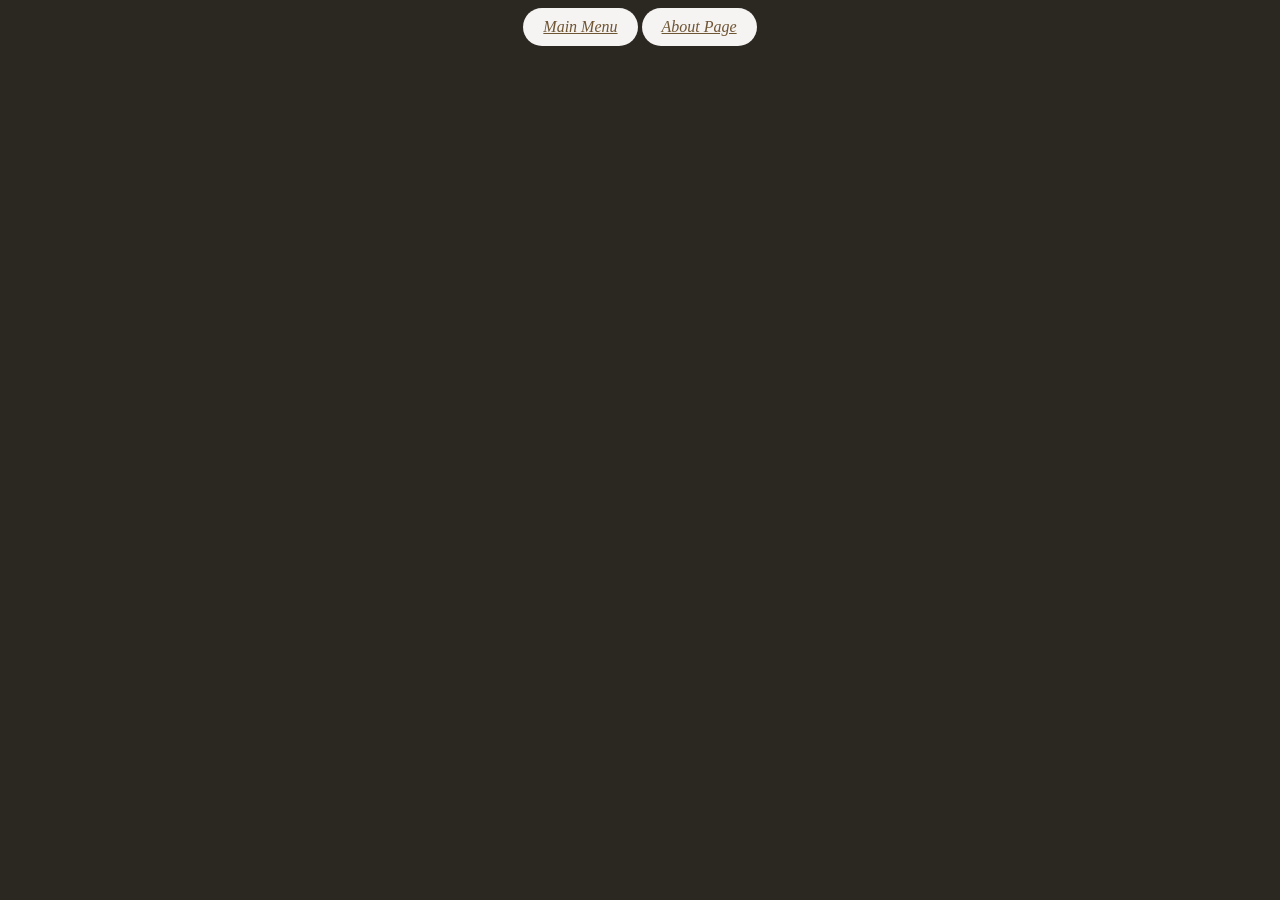
==== 3rd_page/index.html @ fe91ab6a "added more styles" ====
<!DOCTYPE html>
<html lang="en">
<head>
    <meta charset="UTF-8">
    <meta name="viewport" content="width=device-width, initial-scale=1.0">
     <link rel="stylesheet" href="./global.css" type="text/css">
    <title>Grupo-360 Retirement</title>
</head>
<body>
     <a href="../" class="my-button">  Main Menu</a>
     <a href="../grupo360/" class="my-button"> About Page</a>
</body>
</html>
---- 3rd_page/global.css ----
body {
    background-color: #2b2721;
    align-items: center;
    text-align: center;
    color: white;
    font-style: italic;
}

.my-button{
    display: inline-block;
    background-color: rgb(246, 243, 243);
    color: #6e5533;
    padding: 10px 20px;
    border-radius: 30px;
}
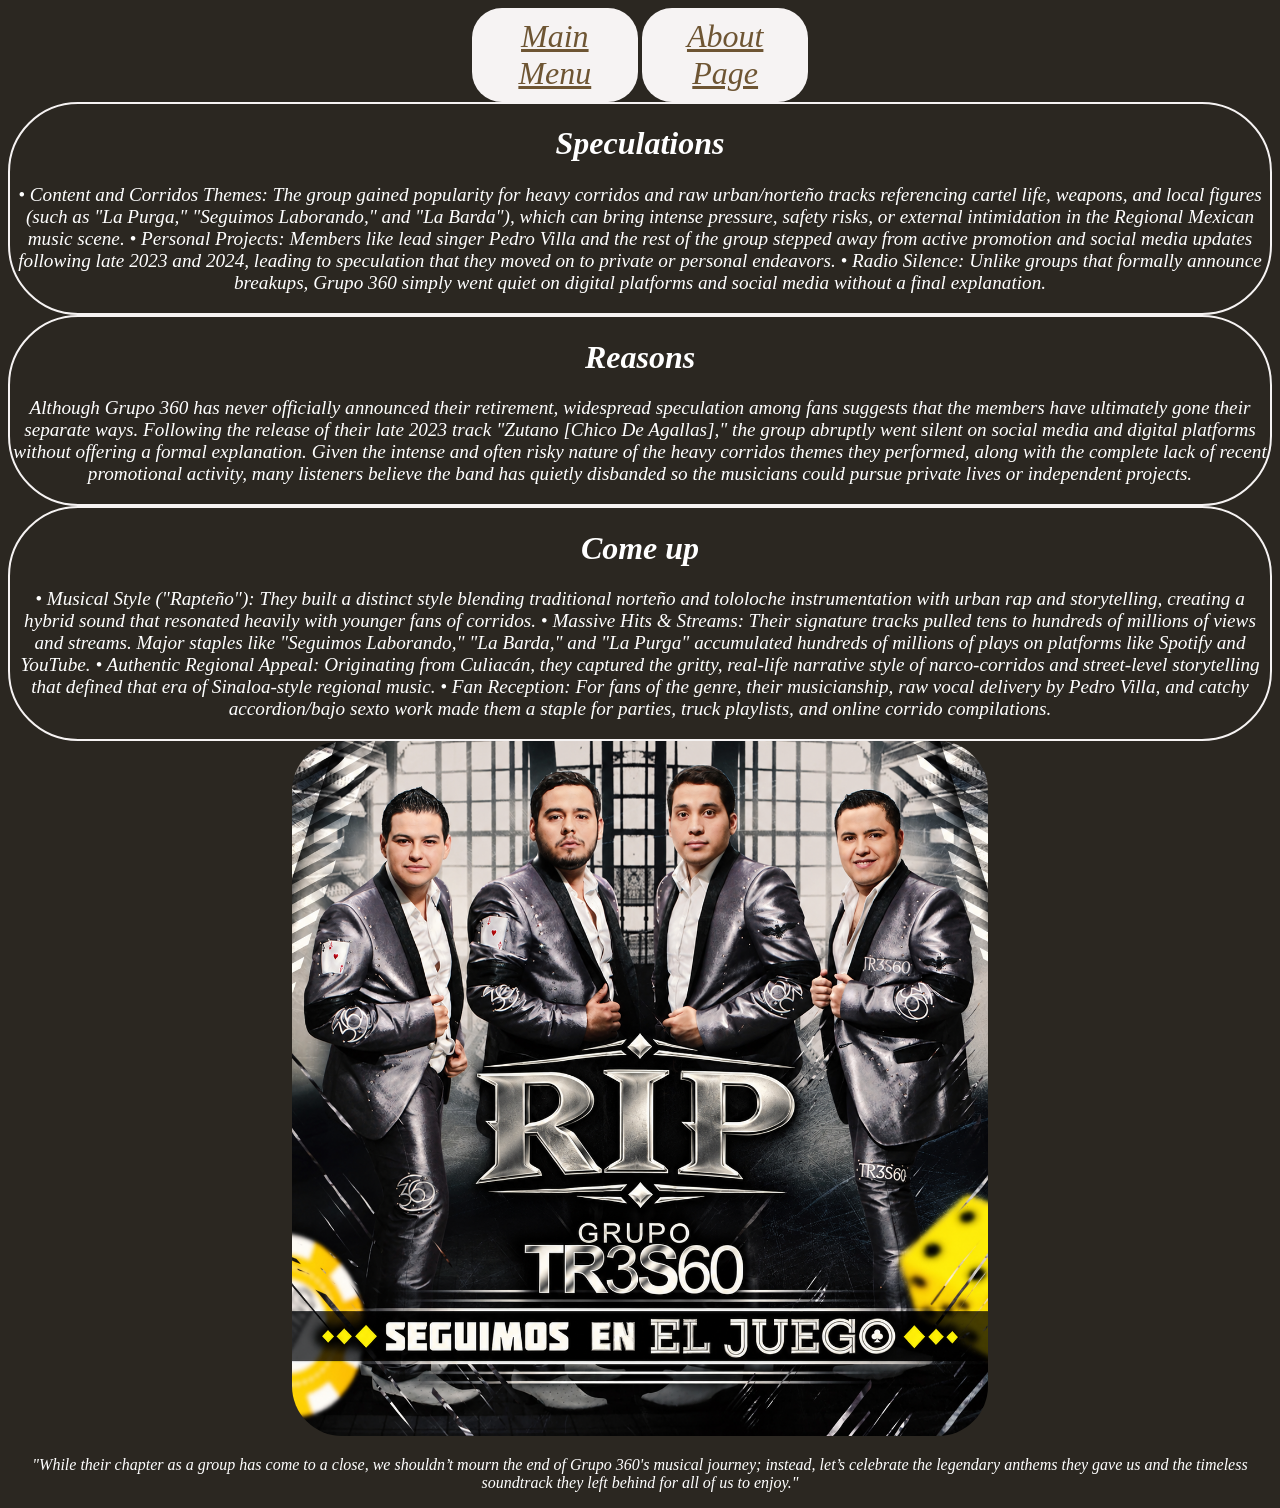
==== commit e8829b16: "added more styles" ====
--- a/3rd_page/index.html
+++ b/3rd_page/index.html
@@ -3,11 +3,49 @@
 <head>
     <meta charset="UTF-8">
     <meta name="viewport" content="width=device-width, initial-scale=1.0">
-     <link rel="stylesheet" href="./global.css" type="text/css">
+     <link rel="stylesheet" href="../global.css" type="text/css">
     <title>Grupo-360 Retirement</title>
 </head>
 <body>
      <a href="../" class="my-button">  Main Menu</a>
      <a href="../grupo360/" class="my-button"> About Page</a>
+    
+     <div class="Music">
+     <h1>
+        Speculations
+     </h1>
+     <p class="three">
+        • Content and Corridos Themes: The group gained popularity for heavy corridos and raw urban/norteño tracks referencing cartel life, weapons, and local figures (such as "La Purga," "Seguimos Laborando," and "La Barda"), which can bring intense pressure, safety risks, or external intimidation in the Regional Mexican music scene.
+        • Personal Projects: Members like lead singer Pedro Villa and the rest of the group stepped away from active promotion and social media updates following late 2023 and 2024, leading to speculation that they moved on to private or personal endeavors.
+        • Radio Silence: Unlike groups that formally announce breakups, Grupo 360 simply went quiet on digital platforms and social media without a final explanation.
+     </p>
+     </div>
+
+     <div class="Music">
+     <h1>
+        Reasons
+     </h1>
+
+     <p class="three">
+        Although Grupo 360 has never officially announced their retirement, widespread speculation among fans suggests that the members have ultimately gone their separate ways. Following the release of their late 2023 track "Zutano [Chico De Agallas]," the group abruptly went silent on social media and digital platforms without offering a formal explanation. Given the intense and often risky nature of the heavy corridos themes they performed, along with the complete lack of recent promotional activity, many listeners believe the band has quietly disbanded so the musicians could pursue private lives or independent projects.
+     </p>
+     </div>
+
+     <div class="Music">
+
+        <h1>Come up</h1>
+     <p class="three">
+        • Musical Style ("Rapteño"): They built a distinct style blending traditional norteño and tololoche instrumentation with urban rap and storytelling, creating a hybrid sound that resonated heavily with younger fans of corridos.
+        • Massive Hits & Streams: Their signature tracks pulled tens to hundreds of millions of views and streams. Major staples like "Seguimos Laborando," "La Barda," and "La Purga" accumulated hundreds of millions of plays on platforms like Spotify and YouTube.
+        • Authentic Regional Appeal: Originating from Culiacán, they captured the gritty, real-life narrative style of narco-corridos and street-level storytelling that defined that era of Sinaloa-style regional music.
+        • Fan Reception: For fans of the genre, their musicianship, raw vocal delivery by Pedro Villa, and catchy accordion/bajo sexto work made them a staple for parties, truck playlists, and online corrido compilations.
+     </p>
+     </div>
+    
+     <img class="rip" src="Metallic RIP Tribute_ Grupo TR3S60.png">
+
+      <p>
+        "While their chapter as a group has come to a close, we shouldn’t mourn the end of Grupo 360's musical journey; instead, let’s celebrate the legendary anthems they gave us and the timeless soundtrack they left behind for all of us to enjoy."
+     </p>
 </body>
 </html>
--- a/global.css
+++ b/global.css
@@ -0,0 +1,208 @@
+body { 
+
+   align-items:center;
+   background-color: #2b2721;
+    text-align:center;
+    color:white;
+    font-style: italic
+}
+
+
+
+.my-button{
+    display: inline-block;
+    background-color: rgb(209, 201, 201);
+    color: #6e5533;
+    padding: 10px 20px;
+    border-radius: 30px;
+    width: 10%;
+}
+
+
+
+a {
+    font-size: xx-large;
+}
+
+
+a:hover{
+    box-shadow: 0px 10px 10px gray; 
+
+}
+
+
+
+h3{ 
+    font-size: x-large;
+
+
+}
+
+
+
+.logo {
+    mix-blend-mode: color-burn;
+}
+
+
+
+table {
+    font-size: x-large;
+    width:1000px;
+    padding:10px;
+    border: 3px solid white;
+    align-content: center;
+    border-collapse: collapse;
+    max-width: 100%;
+    flex: content;
+    flex-direction: column;
+    align-content: center;
+    margin-left: auto;
+    margin-right: auto;
+    border-collapse: collapse;
+ 
+}
+
+
+
+th, td { 
+    border-bottom: 1px solid white; padding: 8px;
+ }
+
+
+
+#hrz1{
+    color: gray;
+    border-right: 4px solid white;
+}
+
+
+
+#hrz2{
+    color: gray;
+    border-right: 4px solid white;
+}
+
+
+
+#hrz3{
+    color: gray;
+    border-right: 4px solid white;
+}
+
+
+
+#hrz4{
+    color: gray;
+    border-right: 1px solid white;
+}
+
+
+
+img {
+    min-width: 55%;
+    border-radius: 50px;
+    width: 20px;
+;}
+
+
+
+.pic {
+    width: 10px;
+    height: 550px;
+}
+
+
+/*Main*/
+
+
+body{
+    background-color: #2b2721;
+    color:white
+    
+}
+
+
+.my-button{
+    display: inline-block;
+    background-color: rgb(246, 243, 243);
+    color: #6e5533;
+    padding: 10px 20px;
+    border-radius: 30px;
+}
+
+
+a {
+    font-size: xx-large;
+}
+
+
+a:hover{
+    box-shadow: 0px 10px 10px gray; 
+}
+
+
+h1 {
+    
+    text-align: center;
+}
+
+
+h2 {
+    text-align: center;
+}
+
+
+div {
+    border: 2px solid rgb(246, 243, 243);
+    border-radius: 70px
+}
+
+
+.music {
+    border: 2px solid rgb(246, 243, 243);
+    border-radius: 70px;
+}
+
+.three {
+    font-size: larger;
+}
+
+
+
+/*about*/
+
+
+
+body {
+    background-color: #2b2721;
+    align-items: center;
+    text-align: center;
+    color: white;
+    font-style: italic;
+}
+
+
+.my-button{
+    display: inline-block;
+    background-color: rgb(246, 243, 243);
+    color: #6e5533;
+    padding: 10px 20px;
+    border-radius: 30px;
+}
+
+
+.rip {
+    height: 40%;
+    width: 50%;
+    transition: all 0.6s ease;
+}
+
+
+.rip:hover {
+    box-shadow: 0px 50px 50px rgb(138, 132, 132);
+    transform: translateY(-3px);
+}
+
+
+/*3rd page*/
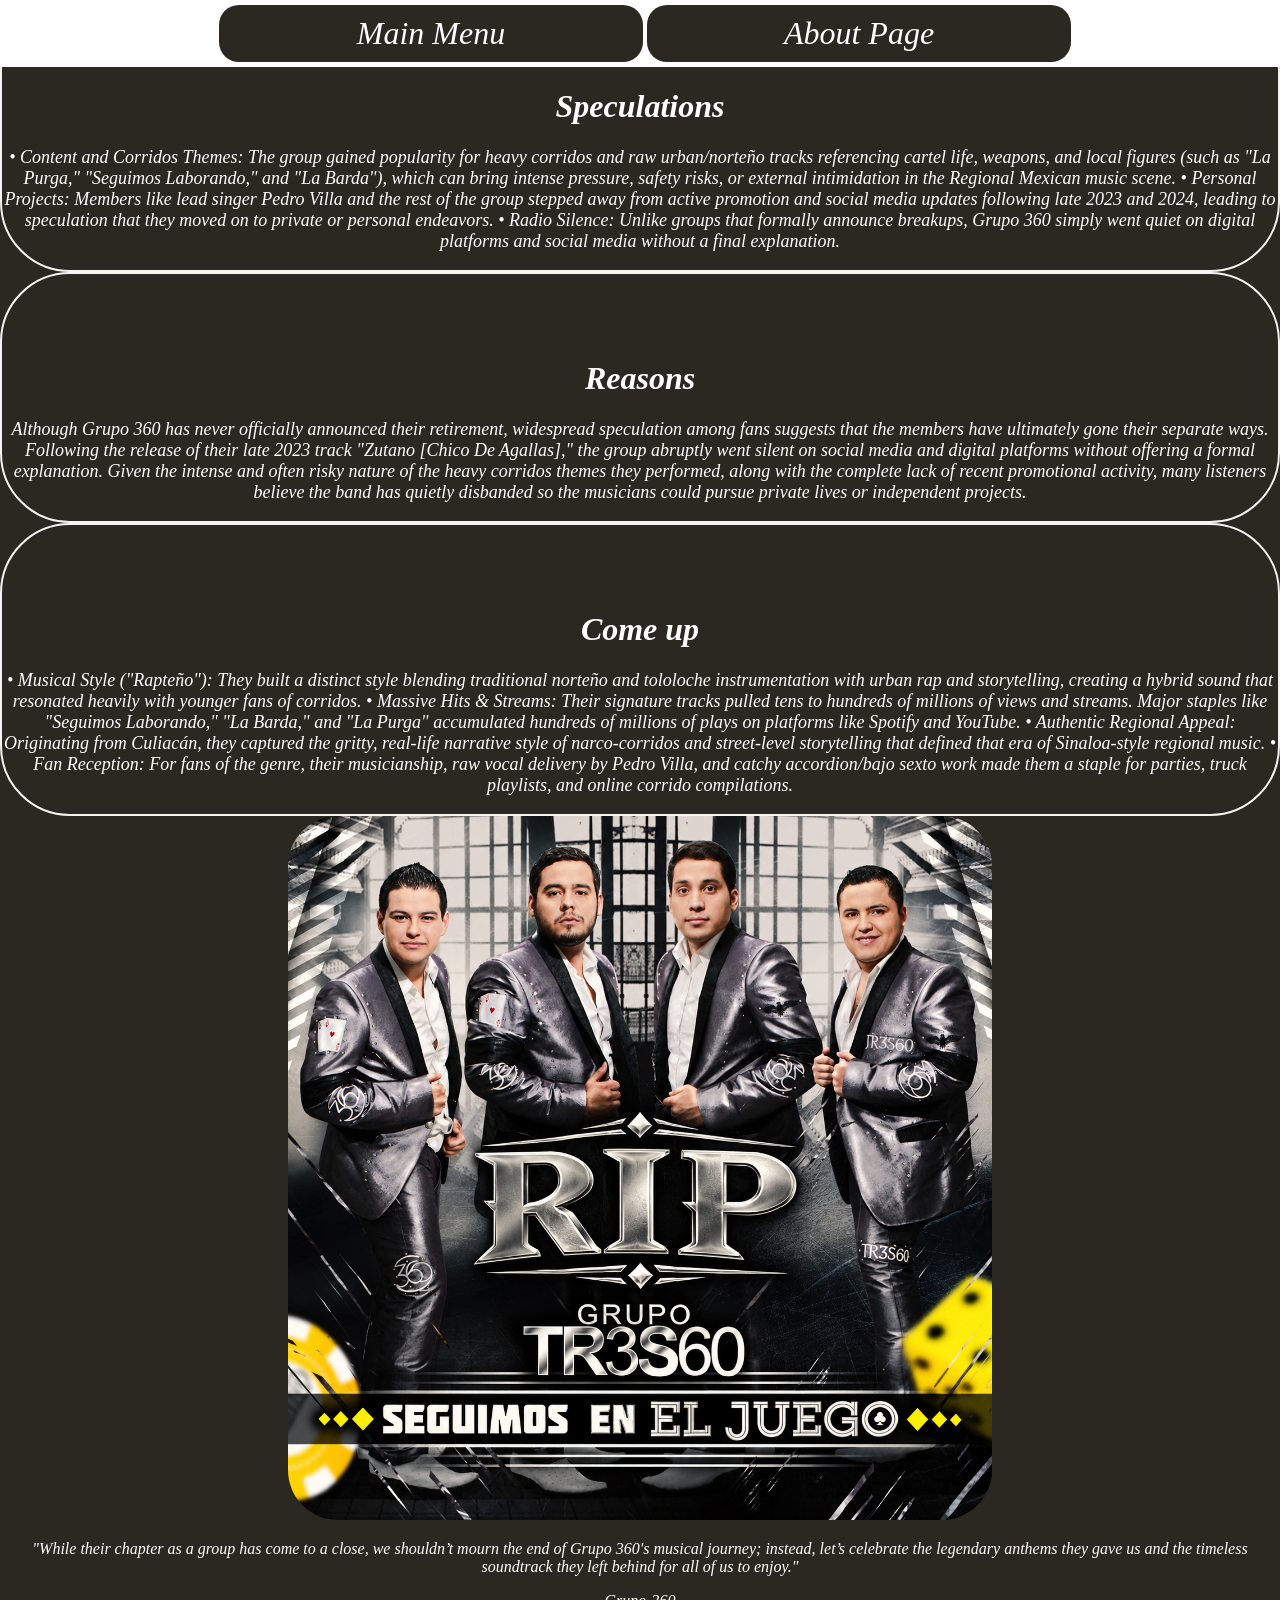
==== commit 2329f175: "changes" ====
--- a/3rd_page/index.html
+++ b/3rd_page/index.html
@@ -1,51 +1,67 @@
 <!DOCTYPE html>
 <html lang="en">
-<head>
-    <meta charset="UTF-8">
-    <meta name="viewport" content="width=device-width, initial-scale=1.0">
-     <link rel="stylesheet" href="../global.css" type="text/css">
-    <title>Grupo-360 Retirement</title>
-</head>
-<body>
-     <a href="../" class="my-button">  Main Menu</a>
-     <a href="../grupo360/" class="my-button"> About Page</a>
-    
+   <head>
+      <meta charset="UTF-8">
+      <meta name="viewport" content="width=device-width, initial-scale=1.0">
+      <link rel="stylesheet" href="../global.css" type="text/css">
+      <title>Grupo-360 Retirement</title>
+   </head>
+   <body>
+      <nav>
+         <a href="../" class="my-button">  Main Menu</a>
+         <a href="../grupo360/" class="my-button"> About Page</a>
+      </nav>
      <div class="Music">
-     <h1>
-        Speculations
-     </h1>
-     <p class="three">
-        • Content and Corridos Themes: The group gained popularity for heavy corridos and raw urban/norteño tracks referencing cartel life, weapons, and local figures (such as "La Purga," "Seguimos Laborando," and "La Barda"), which can bring intense pressure, safety risks, or external intimidation in the Regional Mexican music scene.
-        • Personal Projects: Members like lead singer Pedro Villa and the rest of the group stepped away from active promotion and social media updates following late 2023 and 2024, leading to speculation that they moved on to private or personal endeavors.
-        • Radio Silence: Unlike groups that formally announce breakups, Grupo 360 simply went quiet on digital platforms and social media without a final explanation.
-     </p>
+      
+         <h1>
+            Speculations
+         </h1>
+
+         <p class="three">
+            • Content and Corridos Themes: The group gained popularity for heavy corridos and raw urban/norteño tracks referencing cartel life, weapons, and local figures (such as "La Purga," "Seguimos Laborando," and "La Barda"), which can bring intense pressure, safety risks, or external intimidation in the Regional Mexican music scene.
+            • Personal Projects: Members like lead singer Pedro Villa and the rest of the group stepped away from active promotion and social media updates following late 2023 and 2024, leading to speculation that they moved on to private or personal endeavors.
+            • Radio Silence: Unlike groups that formally announce breakups, Grupo 360 simply went quiet on digital platforms and social media without a final explanation.
+         </p>
+      </div>
+
+      <div class="Music">
+         <h1>
+            Reasons
+         </h1>
+
+         <p class="three">
+            Although Grupo 360 has never officially announced their retirement, widespread speculation among fans suggests that the members have ultimately gone their separate ways. Following the release of their late 2023 track "Zutano [Chico De Agallas]," the group abruptly went silent on social media and digital platforms without offering a formal explanation. Given the intense and often risky nature of the heavy corridos themes they performed, along with the complete lack of recent promotional activity, many listeners believe the band has quietly disbanded so the musicians could pursue private lives or independent projects.
+         </p>
+
+
      </div>
 
-     <div class="Music">
-     <h1>
-        Reasons
-     </h1>
 
-     <p class="three">
-        Although Grupo 360 has never officially announced their retirement, widespread speculation among fans suggests that the members have ultimately gone their separate ways. Following the release of their late 2023 track "Zutano [Chico De Agallas]," the group abruptly went silent on social media and digital platforms without offering a formal explanation. Given the intense and often risky nature of the heavy corridos themes they performed, along with the complete lack of recent promotional activity, many listeners believe the band has quietly disbanded so the musicians could pursue private lives or independent projects.
-     </p>
-     </div>
+      <div class="Music">
+         <h1>
+            Come up
+         </h1>
 
-     <div class="Music">
 
-        <h1>Come up</h1>
-     <p class="three">
-        • Musical Style ("Rapteño"): They built a distinct style blending traditional norteño and tololoche instrumentation with urban rap and storytelling, creating a hybrid sound that resonated heavily with younger fans of corridos.
-        • Massive Hits & Streams: Their signature tracks pulled tens to hundreds of millions of views and streams. Major staples like "Seguimos Laborando," "La Barda," and "La Purga" accumulated hundreds of millions of plays on platforms like Spotify and YouTube.
-        • Authentic Regional Appeal: Originating from Culiacán, they captured the gritty, real-life narrative style of narco-corridos and street-level storytelling that defined that era of Sinaloa-style regional music.
-        • Fan Reception: For fans of the genre, their musicianship, raw vocal delivery by Pedro Villa, and catchy accordion/bajo sexto work made them a staple for parties, truck playlists, and online corrido compilations.
-     </p>
-     </div>
+         <p class="three">
+            • Musical Style ("Rapteño"): They built a distinct style blending traditional norteño and tololoche instrumentation with urban rap and storytelling, creating a hybrid sound that resonated heavily with younger fans of corridos.
+            • Massive Hits & Streams: Their signature tracks pulled tens to hundreds of millions of views and streams. Major staples like "Seguimos Laborando," "La Barda," and "La Purga" accumulated hundreds of millions of plays on platforms like Spotify and YouTube.
+            • Authentic Regional Appeal: Originating from Culiacán, they captured the gritty, real-life narrative style of narco-corridos and street-level storytelling that defined that era of Sinaloa-style regional music.
+            • Fan Reception: For fans of the genre, their musicianship, raw vocal delivery by Pedro Villa, and catchy accordion/bajo sexto work made them a staple for parties, truck playlists, and online corrido compilations.
+         </p>
+
+      </div>
     
      <img class="rip" src="Metallic RIP Tribute_ Grupo TR3S60.png">
 
       <p>
         "While their chapter as a group has come to a close, we shouldn’t mourn the end of Grupo 360's musical journey; instead, let’s celebrate the legendary anthems they gave us and the timeless soundtrack they left behind for all of us to enjoy."
      </p>
-</body>
+
+
+     <footer>
+      Grupo-360
+     </footer>
+   </body>
+
 </html>
--- a/global.css
+++ b/global.css
@@ -7,18 +7,31 @@
     font-style: italic
 }
 
-
+nav {
+    position: fixed;
+    width: 100%;
+    background-color: white;
+    padding: 5px;
+    margin: 0px;
+}
 
 .my-button{
     display: inline-block;
-    background-color: rgb(209, 201, 201);
-    color: #6e5533;
+    background-color:#2b2721;
+    color: white;
     padding: 10px 20px;
-    border-radius: 30px;
-    width: 10%;
-}
-
-
+    border-radius: 20px;
+    width: 30%;
+    text-decoration: none;
+}
+
+.my-button:hover, .my-button:focus-visible{
+    
+}
+
+h1 {
+    padding-top: 65px;
+}
 
 a {
     font-size: xx-large;
@@ -113,23 +126,24 @@
 }
 
 
+
 /*Main*/
 
 
 body{
     background-color: #2b2721;
-    color:white
+    color:white;
+    margin: 0%;
+    padding: 0%;
     
 }
 
-
-.my-button{
-    display: inline-block;
-    background-color: rgb(246, 243, 243);
-    color: #6e5533;
-    padding: 10px 20px;
-    border-radius: 30px;
-}
+.site-navigation {
+    grid-area: nav;
+    width: 100%;
+    margin: 0;
+}
+
 
 
 a {
@@ -164,13 +178,22 @@
     border-radius: 70px;
 }
 
+
+
 .three {
-    font-size: larger;
+    font-size: large;
+
+}
+
+h2 {
+    padding-top: 65px;
 }
 
 
 
 /*about*/
+
+
 
 
 
@@ -183,25 +206,22 @@
 }
 
 
-.my-button{
-    display: inline-block;
-    background-color: rgb(246, 243, 243);
-    color: #6e5533;
-    padding: 10px 20px;
-    border-radius: 30px;
-}
 
 
 .rip {
     height: 40%;
     width: 50%;
     transition: all 0.6s ease;
+    opacity: 0.6s ease, box-shadow 0.6s ease;
 }
 
 
 .rip:hover {
     box-shadow: 0px 50px 50px rgb(138, 132, 132);
     transform: translateY(-3px);
+    opacity: 1;
+    transform: translateY(-6px);
+
 }
 
 
